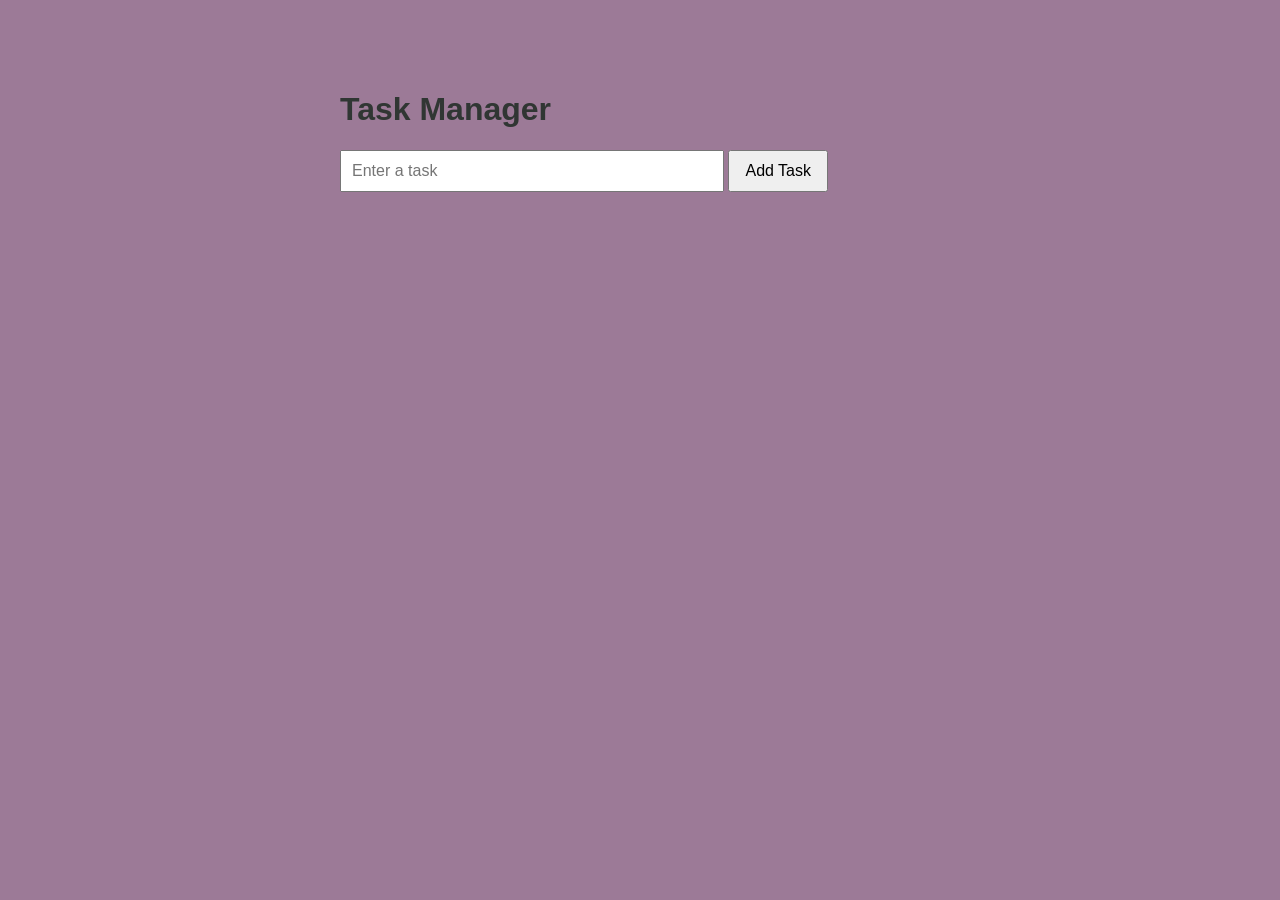
==== main/index.html @ 6a125e00 "main" ====
<!DOCTYPE html>
<html lang="en">
  <head>
    <meta charset="UTF-8">
    <link rel="stylesheet" href="./style.css">
    <meta name="viewport" content="width=device-width, initial-scale=1.0">
    <title>Task Manager </title>

    <style>
      body {
        font-family: Arial, sans-serif;
        max-width: 600px;
        margin: 50px auto;
        padding: 20px;
      }
      h1 {
        text-allign: center;
              }
      input {
        width: 60%;
        padding: 10px;
        font-size: 16px;
        
      }

      button {
        padding: 10px 15px;
        font-size: 16px;
        cursor: pointer;        
      }

      ul {
        list-style-type: none;
        padding: 0;
        margin-top: 20px;
            }

      li{
        background-colour: #f4f4f4;
        padding: 10px;
        margin-bottom: 10px;
        border-radius: 5px;
      }

      .completed {
        text-decoration: line-through;
        color: gray;
      }

      li button {
        float: right;
        background-colour: red;
        color: white;
        border: none;
        border-radius: 3px;
      }
      </style>
  </head>
  <body>
  <h1>Task Manager</h1>

    <input
        type="text"
        id="taskInput"
        placeholder="Enter a task">

    <button onclick="addTask()">
        Add Task
    </button>

    <ul id="taskList"></ul>

    <script>
        function addTask() {

            const taskInput = document.getElementById("taskInput");

            const taskText = taskInput.value.trim();

            if (taskText === "") {
                alert("Please enter a task.");
                return;
            }

            const li = document.createElement("li");

            li.textContent = taskText;

            li.addEventListener("click", function () {
                li.classList.toggle("completed");
            });

            const deleteBtn = document.createElement("button");

            deleteBtn.textContent = "Delete";

            deleteBtn.addEventListener("click", function (event) {
                event.stopPropagation();
                li.remove();
            });

            li.appendChild(document.createTextNode(" "));
            li.appendChild(deleteBtn);

            document.getElementById("taskList").appendChild(li);

            taskInput.value = "";
        }
    </script>
    <script src="./script.js"></script>
  </body>
</html>
---- main/style.css ----
body {
font-family: Arial, sans-serif;
  background-color: #9c7a97;
 margin: 0;
    padding: 0;
}

container {
    width: 500px;
    margin: 50px auto;
    background-color: white;
    padding: 20px;
    border-radius: 10px;
    box-shadow: 0px 4px 8px rgba(0, 0, 0, 0.2);
}

 title {
   text-align: center;
   text-color: #303663;
 }

deleteBtn {
text-color: #303663;
background-color: #f44336;
  
}

h1 {
    text-align: left;
    color: #303633;
}

taskInput {
    flex: 1;
    padding: 10px;
    font-size: 16px;
    border: 1px solid #ccc;
    border-radius: 5px;
}


input-section {
    display: flex;
    gap: 10px;
    margin-bottom: 20px;
}

add-btn {
    background-color: #8be8bc;
    color: #303633;
    border: none;
    padding: 10px 15px;
    border-radius: 5px;
    cursor: pointer;
}

add-btn:hover {
    background-color: #7ea2aa;
}

completed {
    text-decoration: line-through;
    color: gray;
}

delete-btn:hover {
    background-color: #888da7;
}
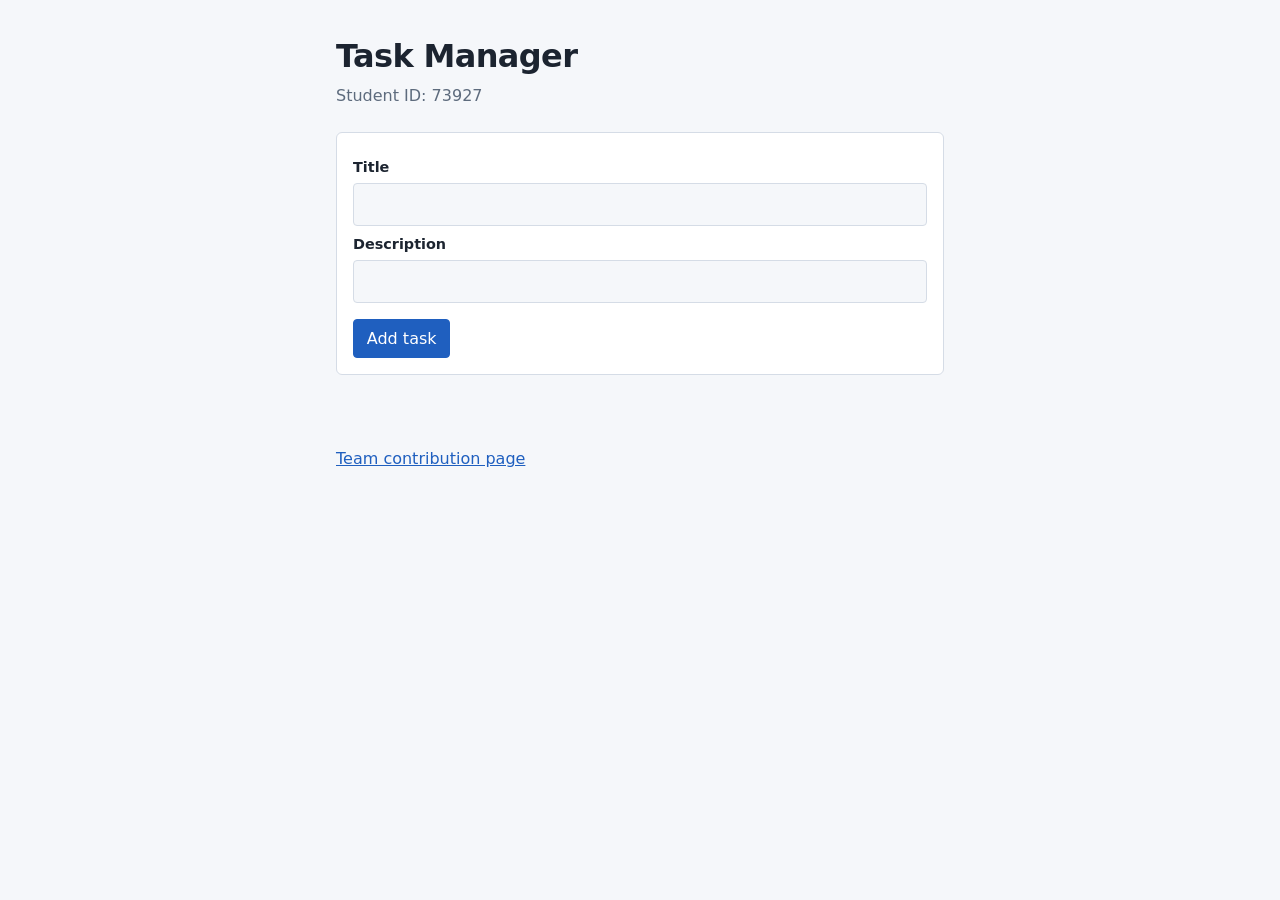
==== commit 79c69d6e: "Add files via upload" ====
--- a/main/index.html
+++ b/main/index.html
@@ -1,112 +1,37 @@
-<!DOCTYPE html>
-<html lang="en">
-  <head>
-    <meta charset="UTF-8">
-    <link rel="stylesheet" href="./style.css">
-    <meta name="viewport" content="width=device-width, initial-scale=1.0">
-    <title>Task Manager </title>
-
-    <style>
-      body {
-        font-family: Arial, sans-serif;
-        max-width: 600px;
-        margin: 50px auto;
-        padding: 20px;
-      }
-      h1 {
-        text-allign: center;
-              }
-      input {
-        width: 60%;
-        padding: 10px;
-        font-size: 16px;
-        
-      }
-
-      button {
-        padding: 10px 15px;
-        font-size: 16px;
-        cursor: pointer;        
-      }
-
-      ul {
-        list-style-type: none;
-        padding: 0;
-        margin-top: 20px;
-            }
-
-      li{
-        background-colour: #f4f4f4;
-        padding: 10px;
-        margin-bottom: 10px;
-        border-radius: 5px;
-      }
-
-      .completed {
-        text-decoration: line-through;
-        color: gray;
-      }
-
-      li button {
-        float: right;
-        background-colour: red;
-        color: white;
-        border: none;
-        border-radius: 3px;
-      }
-      </style>
-  </head>
-  <body>
-  <h1>Task Manager</h1>
-
-    <input
-        type="text"
-        id="taskInput"
-        placeholder="Enter a task">
-
-    <button onclick="addTask()">
-        Add Task
-    </button>
-
-    <ul id="taskList"></ul>
-
-    <script>
-        function addTask() {
-
-            const taskInput = document.getElementById("taskInput");
-
-            const taskText = taskInput.value.trim();
-
-            if (taskText === "") {
-                alert("Please enter a task.");
-                return;
-            }
-
-            const li = document.createElement("li");
-
-            li.textContent = taskText;
-
-            li.addEventListener("click", function () {
-                li.classList.toggle("completed");
-            });
-
-            const deleteBtn = document.createElement("button");
-
-            deleteBtn.textContent = "Delete";
-
-            deleteBtn.addEventListener("click", function (event) {
-                event.stopPropagation();
-                li.remove();
-            });
-
-            li.appendChild(document.createTextNode(" "));
-            li.appendChild(deleteBtn);
-
-            document.getElementById("taskList").appendChild(li);
-
-            taskInput.value = "";
-        }
-    </script>
-    <script src="./script.js"></script>
-  </body>
-</html>
+<!DOCTYPE html>
+<html lang="en">
+<head>
+  <meta charset="UTF-8">
+  <meta name="viewport" content="width=device-width, initial-scale=1">
+  <title>Task Manager</title>
+  <link rel="stylesheet" href="style.css">
+</head>
+<body>
+  <main>
+    <header>
+      <h1>Task Manager</h1>
+      <p>Student ID: <span id="student-id">73927</span></p>
+    </header>
+
+    <form id="task-form">
+      <label for="task-title">Title</label>
+      <input type="text" id="task-title" required>
+      <label for="task-description">Description</label>
+      <input type="text" id="task-description">
+      <div class="form-actions">
+        <button type="submit" id="task-submit">Add task</button>
+        <button type="button" id="task-cancel" hidden>Cancel</button>
+      </div>
+    </form>
+
+    <p id="status-message" role="status"></p>
+
+    <div id="task-list"></div>
+
+    <footer>
+      <a id="contribution-link" href="contribution.html">Team contribution page</a>
+    </footer>
+  </main>
+  <script src="app.js"></script>
+</body>
+</html>
--- a/main/style.css
+++ b/main/style.css
@@ -1,68 +1,36 @@
-body {
-font-family: Arial, sans-serif;
-  background-color: #9c7a97;
- margin: 0;
-    padding: 0;
-}
-
-container {
-    width: 500px;
-    margin: 50px auto;
-    background-color: white;
-    padding: 20px;
-    border-radius: 10px;
-    box-shadow: 0px 4px 8px rgba(0, 0, 0, 0.2);
-}
-
- title {
-   text-align: center;
-   text-color: #303663;
- }
-
-deleteBtn {
-text-color: #303663;
-background-color: #f44336;
-  
-}
-
-h1 {
-    text-align: left;
-    color: #303633;
-}
-
-taskInput {
-    flex: 1;
-    padding: 10px;
-    font-size: 16px;
-    border: 1px solid #ccc;
-    border-radius: 5px;
-}
-
-
-input-section {
-    display: flex;
-    gap: 10px;
-    margin-bottom: 20px;
-}
-
-add-btn {
-    background-color: #8be8bc;
-    color: #303633;
-    border: none;
-    padding: 10px 15px;
-    border-radius: 5px;
-    cursor: pointer;
-}
-
-add-btn:hover {
-    background-color: #7ea2aa;
-}
-
-completed {
-    text-decoration: line-through;
-    color: gray;
-}
-
-delete-btn:hover {
-    background-color: #888da7;
-}+:root {
+  --bg: #f5f7fa; --surface: #ffffff; --ink: #1c2430; --muted: #5d6b7d;
+  --line: #d5dce6; --accent: #1f5fbf; --ok: #2d7a4f; --err: #b3261e;
+}
+@media (prefers-color-scheme: dark) {
+  :root { --bg: #151a22; --surface: #1d2430; --ink: #e8edf4; --muted: #9aa8bb;
+          --line: #2f3a4b; --accent: #6ea4f5; --ok: #6cc08f; --err: #f2877f; }
+}
+* { box-sizing: border-box; }
+body { margin: 0; background: var(--bg); color: var(--ink);
+       font: 16px/1.5 system-ui, -apple-system, "Segoe UI", sans-serif; }
+main { max-width: 640px; margin: 0 auto; padding: 2rem 1rem 3rem; }
+h1 { margin: 0; font-size: 2rem; letter-spacing: -0.02em; }
+header p { margin: .25rem 0 1.5rem; color: var(--muted); }
+form { background: var(--surface); border: 1px solid var(--line); border-radius: 6px; padding: 1rem; }
+label { display: block; font-weight: 600; font-size: .9rem; margin: .5rem 0 .25rem; }
+input[type=text] { width: 100%; padding: .55rem .65rem; font: inherit; color: inherit;
+  background: var(--bg); border: 1px solid var(--line); border-radius: 4px; }
+input:focus-visible, button:focus-visible, a:focus-visible { outline: 2px solid var(--accent); outline-offset: 2px; }
+button { font: inherit; cursor: pointer; padding: .4rem .8rem; border-radius: 4px;
+  border: 1px solid var(--line); background: var(--surface); color: var(--ink); }
+button[type=submit] { background: var(--accent); border-color: var(--accent); color: #fff; }
+.form-actions { margin-top: 1rem; display: flex; gap: .5rem; }
+#status-message { min-height: 1.5rem; margin: 1rem 0 .5rem; color: var(--muted); }
+#status-message.error { color: var(--err); font-weight: 600; }
+.task-item { background: var(--surface); border: 1px solid var(--line); border-left: 4px solid var(--line);
+  border-radius: 6px; padding: .8rem 1rem; margin-bottom: .75rem; }
+.task-item.done { border-left-color: var(--ok); }
+.task-item.done .task-title { text-decoration: line-through; color: var(--muted); }
+.task-title { margin: 0; font-size: 1.1rem; }
+.task-description { margin: .25rem 0; color: var(--muted); }
+.task-status { font-size: .85rem; color: var(--muted); }
+.task-actions { margin-top: .6rem; display: flex; flex-wrap: wrap; gap: .5rem; }
+.delete-task { color: var(--err); }
+footer { margin-top: 2rem; }
+a { color: var(--accent); }
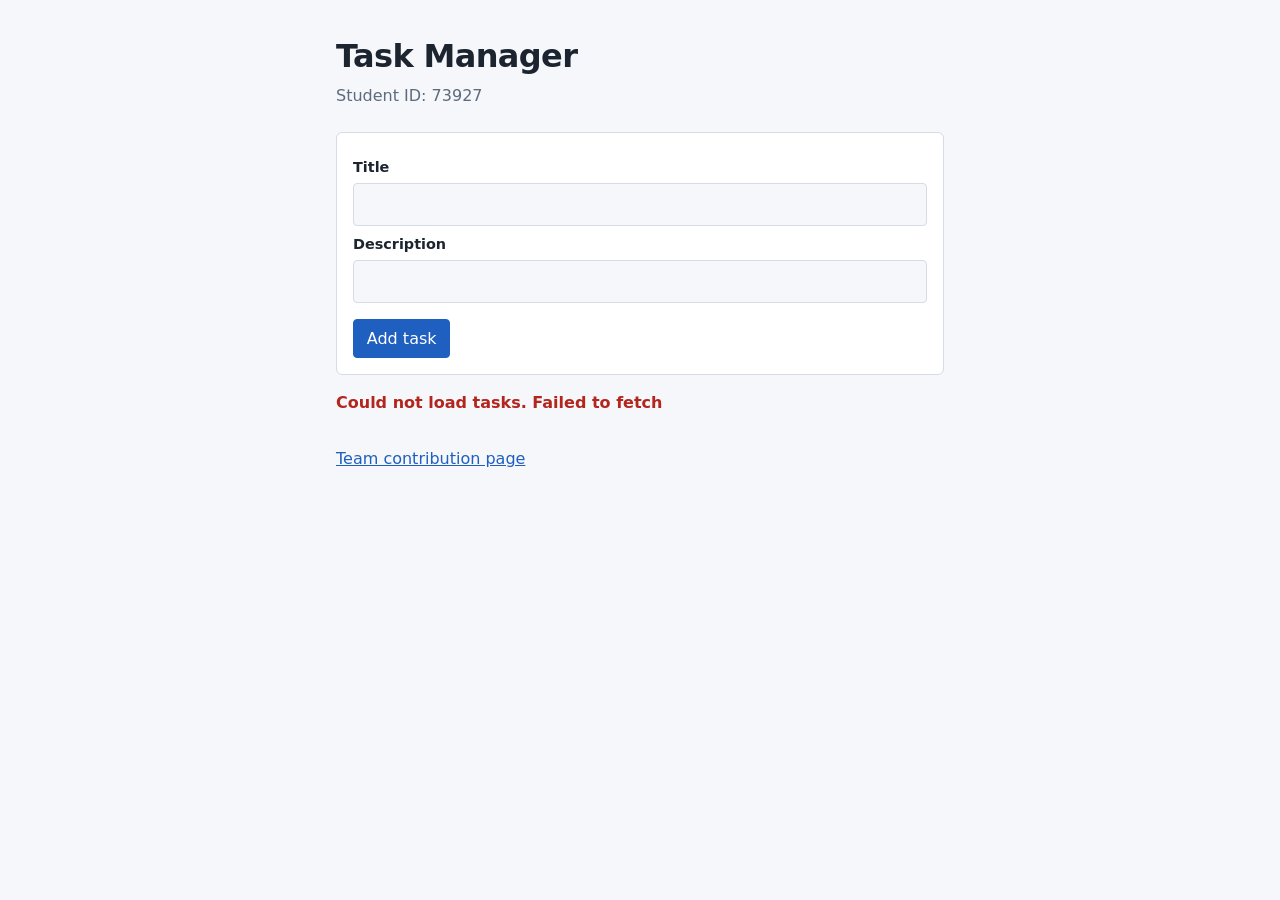
==== commit 9a8483aa: "changes to the js file" ====
--- a/main/index.html
+++ b/main/index.html
@@ -1,37 +1,37 @@
-<!DOCTYPE html>
-<html lang="en">
-<head>
-  <meta charset="UTF-8">
-  <meta name="viewport" content="width=device-width, initial-scale=1">
-  <title>Task Manager</title>
-  <link rel="stylesheet" href="style.css">
-</head>
-<body>
-  <main>
-    <header>
-      <h1>Task Manager</h1>
-      <p>Student ID: <span id="student-id">73927</span></p>
-    </header>
-
-    <form id="task-form">
-      <label for="task-title">Title</label>
-      <input type="text" id="task-title" required>
-      <label for="task-description">Description</label>
-      <input type="text" id="task-description">
-      <div class="form-actions">
-        <button type="submit" id="task-submit">Add task</button>
-        <button type="button" id="task-cancel" hidden>Cancel</button>
-      </div>
-    </form>
-
-    <p id="status-message" role="status"></p>
-
-    <div id="task-list"></div>
-
-    <footer>
-      <a id="contribution-link" href="contribution.html">Team contribution page</a>
-    </footer>
-  </main>
-  <script src="app.js"></script>
-</body>
-</html>
+<!DOCTYPE html>
+<html lang="en">
+<head>
+  <meta charset="UTF-8">
+  <meta name="viewport" content="width=device-width, initial-scale=1">
+  <title>Task Manager</title>
+  <link rel="stylesheet" href="style.css">
+</head>
+<body>
+  <main>
+    <header>
+      <h1>Task Manager</h1>
+      <p>Student ID: <span id="student-id">73927</span></p>
+    </header>
+
+    <form id="task-form">
+      <label for="task-title">Title</label>
+      <input type="text" id="task-title" required>
+      <label for="task-description">Description</label>
+      <input type="text" id="task-description">
+      <div class="form-actions">
+        <button type="submit" id="task-submit">Add task</button>
+        <button type="button" id="task-cancel" hidden>Cancel</button>
+      </div>
+    </form>
+
+    <p id="status-message" role="status"></p>
+
+    <div id="task-list"></div>
+
+    <footer>
+      <a id="contribution-link" href="contribution.html">Team contribution page</a>
+    </footer>
+  </main>
+  <script src="app.js"></script>
+</body>
+</html>
--- a/main/style.css
+++ b/main/style.css
@@ -1,36 +1,36 @@
-:root {
-  --bg: #f5f7fa; --surface: #ffffff; --ink: #1c2430; --muted: #5d6b7d;
-  --line: #d5dce6; --accent: #1f5fbf; --ok: #2d7a4f; --err: #b3261e;
-}
-@media (prefers-color-scheme: dark) {
-  :root { --bg: #151a22; --surface: #1d2430; --ink: #e8edf4; --muted: #9aa8bb;
-          --line: #2f3a4b; --accent: #6ea4f5; --ok: #6cc08f; --err: #f2877f; }
-}
-* { box-sizing: border-box; }
-body { margin: 0; background: var(--bg); color: var(--ink);
-       font: 16px/1.5 system-ui, -apple-system, "Segoe UI", sans-serif; }
-main { max-width: 640px; margin: 0 auto; padding: 2rem 1rem 3rem; }
-h1 { margin: 0; font-size: 2rem; letter-spacing: -0.02em; }
-header p { margin: .25rem 0 1.5rem; color: var(--muted); }
-form { background: var(--surface); border: 1px solid var(--line); border-radius: 6px; padding: 1rem; }
-label { display: block; font-weight: 600; font-size: .9rem; margin: .5rem 0 .25rem; }
-input[type=text] { width: 100%; padding: .55rem .65rem; font: inherit; color: inherit;
-  background: var(--bg); border: 1px solid var(--line); border-radius: 4px; }
-input:focus-visible, button:focus-visible, a:focus-visible { outline: 2px solid var(--accent); outline-offset: 2px; }
-button { font: inherit; cursor: pointer; padding: .4rem .8rem; border-radius: 4px;
-  border: 1px solid var(--line); background: var(--surface); color: var(--ink); }
-button[type=submit] { background: var(--accent); border-color: var(--accent); color: #fff; }
-.form-actions { margin-top: 1rem; display: flex; gap: .5rem; }
-#status-message { min-height: 1.5rem; margin: 1rem 0 .5rem; color: var(--muted); }
-#status-message.error { color: var(--err); font-weight: 600; }
-.task-item { background: var(--surface); border: 1px solid var(--line); border-left: 4px solid var(--line);
-  border-radius: 6px; padding: .8rem 1rem; margin-bottom: .75rem; }
-.task-item.done { border-left-color: var(--ok); }
-.task-item.done .task-title { text-decoration: line-through; color: var(--muted); }
-.task-title { margin: 0; font-size: 1.1rem; }
-.task-description { margin: .25rem 0; color: var(--muted); }
-.task-status { font-size: .85rem; color: var(--muted); }
-.task-actions { margin-top: .6rem; display: flex; flex-wrap: wrap; gap: .5rem; }
-.delete-task { color: var(--err); }
-footer { margin-top: 2rem; }
-a { color: var(--accent); }
+:root {
+  --bg: #f5f7fa; --surface: #ffffff; --ink: #1c2430; --muted: #5d6b7d;
+  --line: #d5dce6; --accent: #1f5fbf; --ok: #2d7a4f; --err: #b3261e;
+}
+@media (prefers-color-scheme: dark) {
+  :root { --bg: #151a22; --surface: #1d2430; --ink: #e8edf4; --muted: #9aa8bb;
+          --line: #2f3a4b; --accent: #6ea4f5; --ok: #6cc08f; --err: #f2877f; }
+}
+* { box-sizing: border-box; }
+body { margin: 0; background: var(--bg); color: var(--ink);
+       font: 16px/1.5 system-ui, -apple-system, "Segoe UI", sans-serif; }
+main { max-width: 640px; margin: 0 auto; padding: 2rem 1rem 3rem; }
+h1 { margin: 0; font-size: 2rem; letter-spacing: -0.02em; }
+header p { margin: .25rem 0 1.5rem; color: var(--muted); }
+form { background: var(--surface); border: 1px solid var(--line); border-radius: 6px; padding: 1rem; }
+label { display: block; font-weight: 600; font-size: .9rem; margin: .5rem 0 .25rem; }
+input[type=text] { width: 100%; padding: .55rem .65rem; font: inherit; color: inherit;
+  background: var(--bg); border: 1px solid var(--line); border-radius: 4px; }
+input:focus-visible, button:focus-visible, a:focus-visible { outline: 2px solid var(--accent); outline-offset: 2px; }
+button { font: inherit; cursor: pointer; padding: .4rem .8rem; border-radius: 4px;
+  border: 1px solid var(--line); background: var(--surface); color: var(--ink); }
+button[type=submit] { background: var(--accent); border-color: var(--accent); color: #fff; }
+.form-actions { margin-top: 1rem; display: flex; gap: .5rem; }
+#status-message { min-height: 1.5rem; margin: 1rem 0 .5rem; color: var(--muted); }
+#status-message.error { color: var(--err); font-weight: 600; }
+.task-item { background: var(--surface); border: 1px solid var(--line); border-left: 4px solid var(--line);
+  border-radius: 6px; padding: .8rem 1rem; margin-bottom: .75rem; }
+.task-item.done { border-left-color: var(--ok); }
+.task-item.done .task-title { text-decoration: line-through; color: var(--muted); }
+.task-title { margin: 0; font-size: 1.1rem; }
+.task-description { margin: .25rem 0; color: var(--muted); }
+.task-status { font-size: .85rem; color: var(--muted); }
+.task-actions { margin-top: .6rem; display: flex; flex-wrap: wrap; gap: .5rem; }
+.delete-task { color: var(--err); }
+footer { margin-top: 2rem; }
+a { color: var(--accent); }
